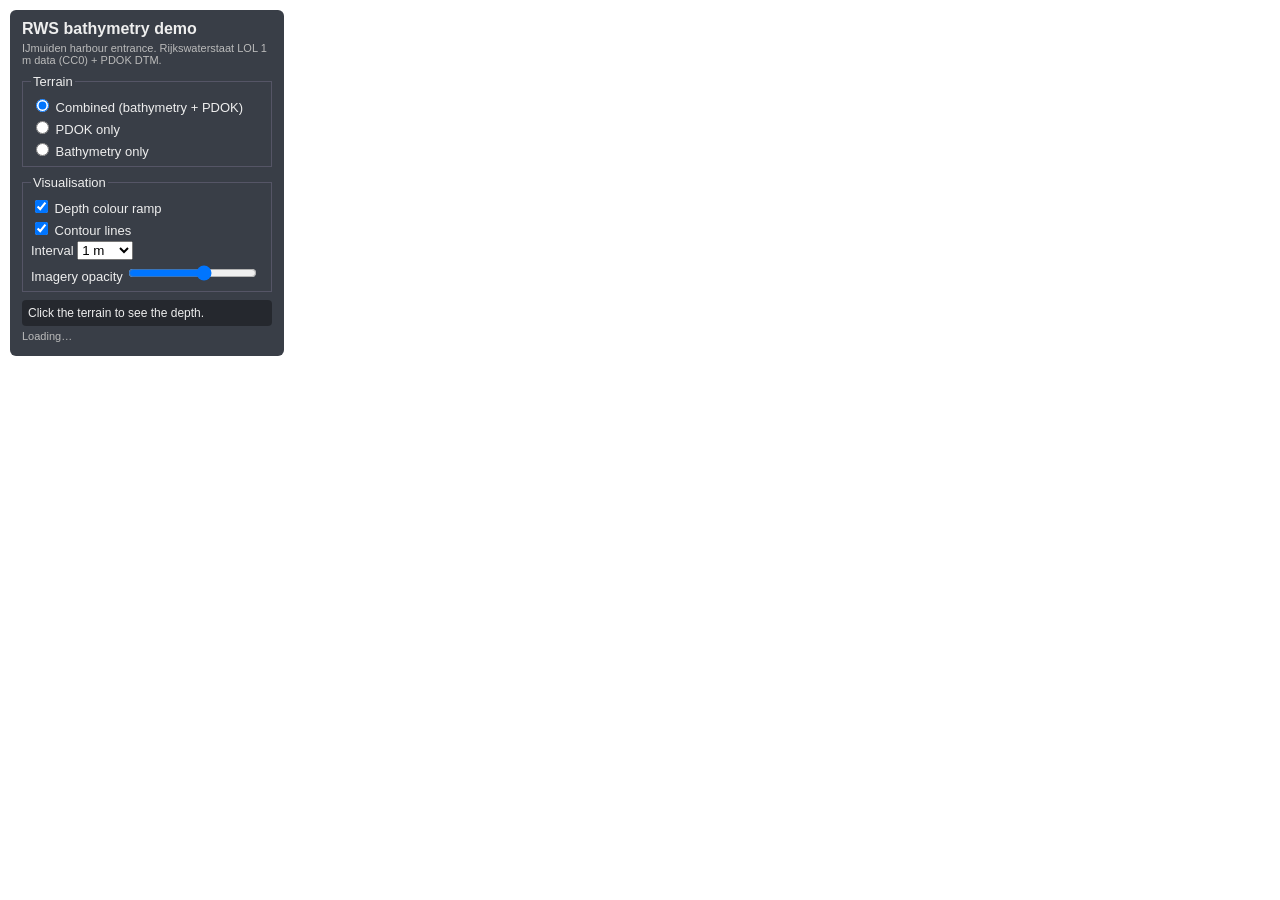
==== docs/demo/index.html @ a5e1f367 "RWS bathymetry to Cesium quantized-mesh/Terrarium tools and GitHub Pages demo Co-authored-by: Copilo" ====
<!doctype html>
<html lang="en">
<head>
  <meta charset="utf-8">
  <title>RWS bathymetry – Cesium terrain demo</title>
  <meta name="viewport" content="width=device-width, initial-scale=1">
  <script src="https://cesium.com/downloads/cesiumjs/releases/1.147/Build/Cesium/Cesium.js"></script>
  <link href="https://cesium.com/downloads/cesiumjs/releases/1.147/Build/Cesium/Widgets/widgets.css" rel="stylesheet">
  <link href="style.css" rel="stylesheet">
</head>
<body>
  <div id="cesiumContainer"></div>
  <div id="panel">
    <h1>RWS bathymetry demo</h1>
    <p class="small">IJmuiden harbour entrance. Rijkswaterstaat LOL 1 m data (CC0) + PDOK DTM.</p>

    <fieldset>
      <legend>Terrain</legend>
      <label><input type="radio" name="mode" value="combined" checked> Combined (bathymetry + PDOK)</label>
      <label><input type="radio" name="mode" value="pdok"> PDOK only</label>
      <label><input type="radio" name="mode" value="bathy"> Bathymetry only</label>
    </fieldset>

    <fieldset>
      <legend>Visualisation</legend>
      <label><input type="checkbox" id="ramp" checked> Depth colour ramp</label>
      <label><input type="checkbox" id="contours" checked> Contour lines</label>
      <label>Interval <select id="spacing">
        <option value="0.5">0.5 m</option>
        <option value="1" selected>1 m</option>
        <option value="2">2 m</option>
        <option value="5">5 m</option>
      </select></label>
      <label>Imagery opacity <input type="range" id="alpha" min="0" max="1" step="0.05" value="0.6"></label>
    </fieldset>

    <div id="legend"></div>
    <div id="info">Click the terrain to see the depth.</div>
    <p class="small" id="status">Loading…</p>
  </div>
  <script src="composite-terrain.js"></script>
  <script src="app.js"></script>
</body>
</html>
---- docs/demo/style.css ----
html, body, #cesiumContainer { width: 100%; height: 100%; margin: 0; overflow: hidden; font-family: sans-serif; }
#panel {
  position: absolute; top: 10px; left: 10px; width: 250px; padding: 10px 12px;
  background: rgba(30, 36, 46, 0.88); color: #eee; border-radius: 6px; font-size: 13px;
}
#panel h1 { font-size: 16px; margin: 0 0 4px; }
#panel fieldset { border: 1px solid #556; margin: 8px 0; padding: 4px 8px; }
#panel label { display: block; margin: 3px 0; }
.small { font-size: 11px; color: #bbb; margin: 4px 0; }
#legend .bar { height: 14px; border: 1px solid #889; }
#legend .ticks { display: flex; justify-content: space-between; font-size: 11px; }
#info { margin-top: 8px; padding: 6px; background: rgba(0, 0, 0, 0.35); border-radius: 4px; font-size: 12px; }
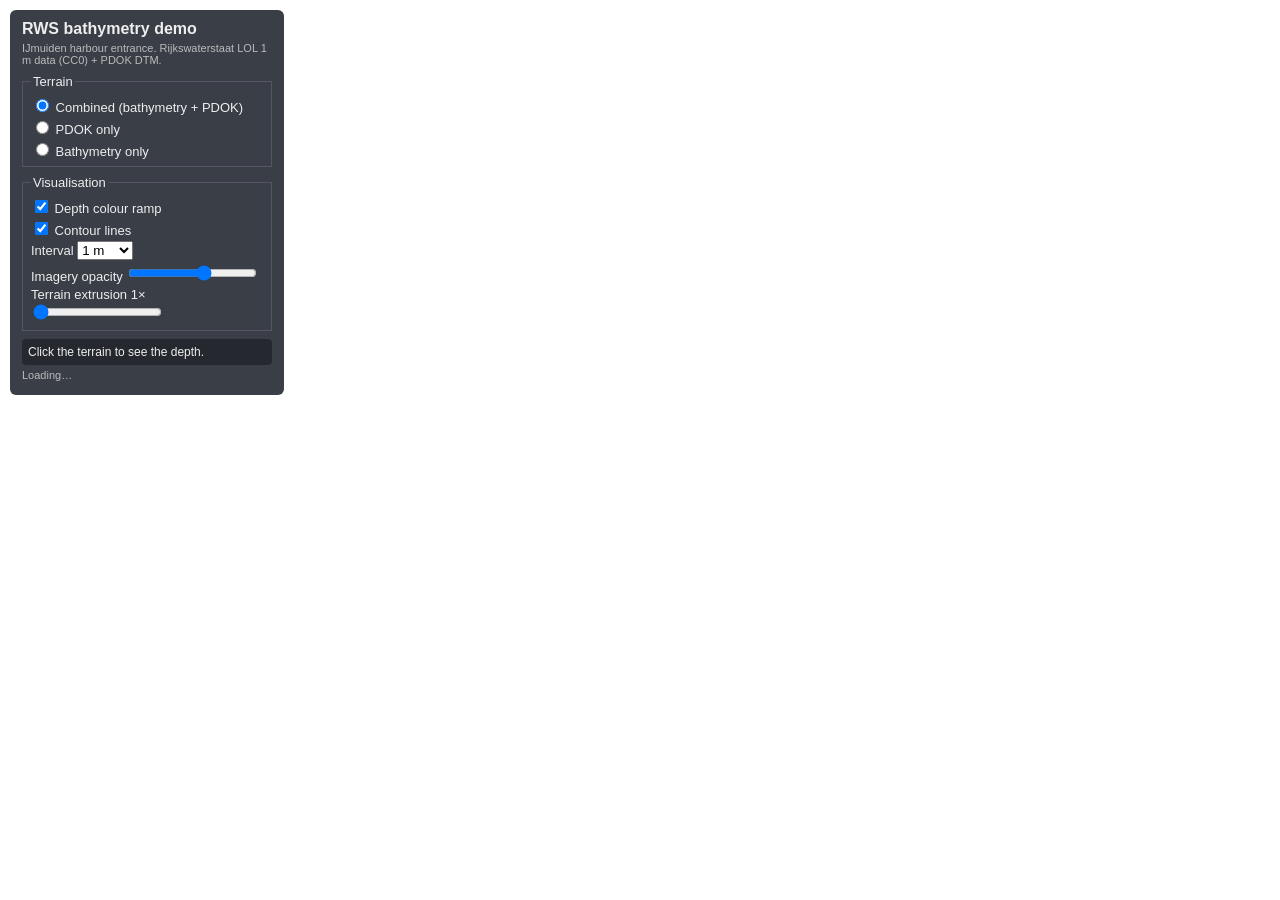
==== commit d093d2cc: "Demo: terrain extrusion (vertical exaggeration) slider Co-authored-by: Copilot <223556219+Copilot@us" ====
--- a/docs/demo/index.html
+++ b/docs/demo/index.html
@@ -32,6 +32,7 @@
         <option value="5">5 m</option>
       </select></label>
       <label>Imagery opacity <input type="range" id="alpha" min="0" max="1" step="0.05" value="0.6"></label>
+      <label>Terrain extrusion <span id="exagVal">1×</span> <input type="range" id="exag" min="1" max="10" step="0.5" value="1"></label>
     </fieldset>
 
     <div id="legend"></div>
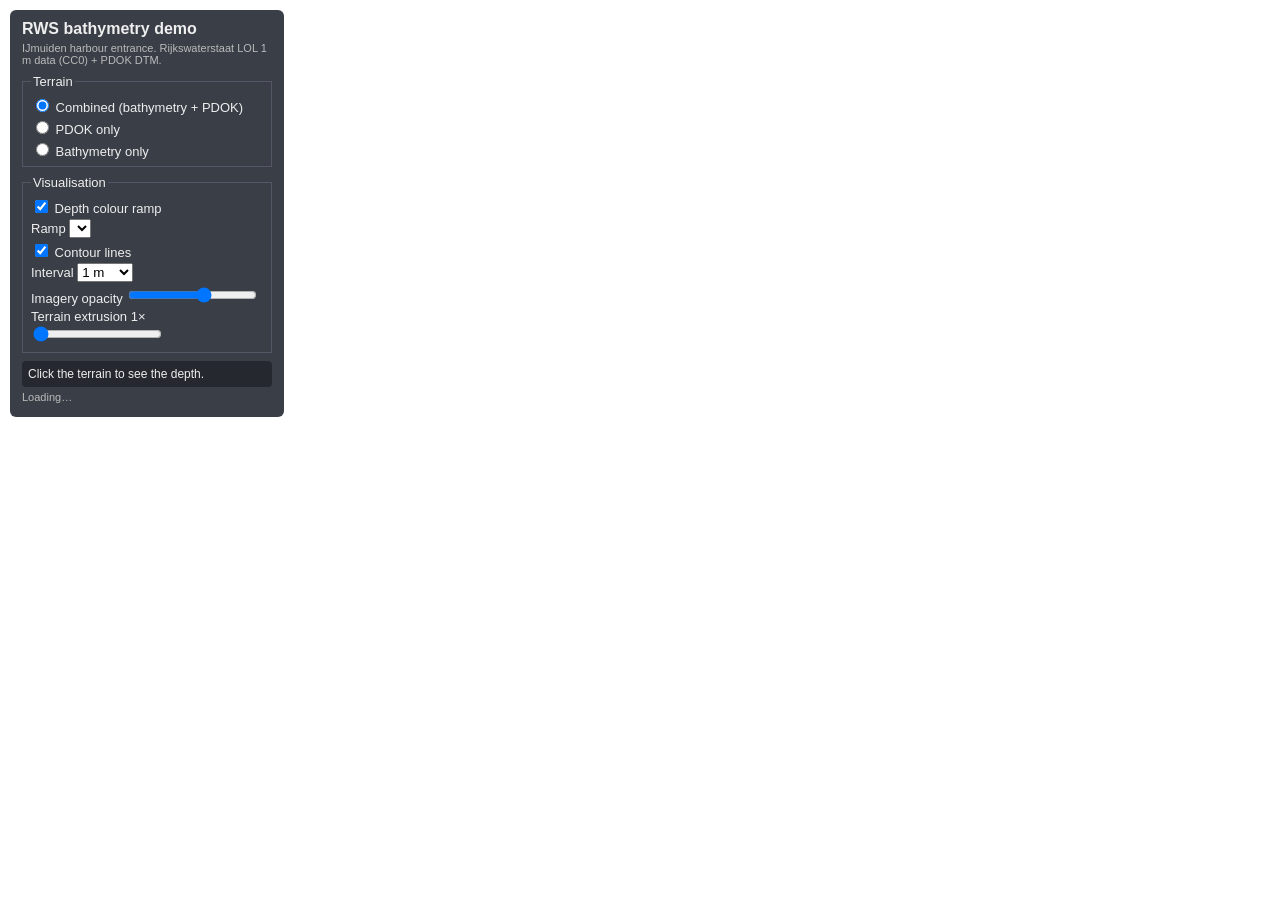
==== commit be0de02a: "Demo: selectable depth colour ramps Co-authored-by: Copilot <223556219+Copilot@users.noreply.github." ====
--- a/docs/demo/index.html
+++ b/docs/demo/index.html
@@ -24,6 +24,7 @@
     <fieldset>
       <legend>Visualisation</legend>
       <label><input type="checkbox" id="ramp" checked> Depth colour ramp</label>
+      <label>Ramp <select id="rampSelect"></select></label>
       <label><input type="checkbox" id="contours" checked> Contour lines</label>
       <label>Interval <select id="spacing">
         <option value="0.5">0.5 m</option>
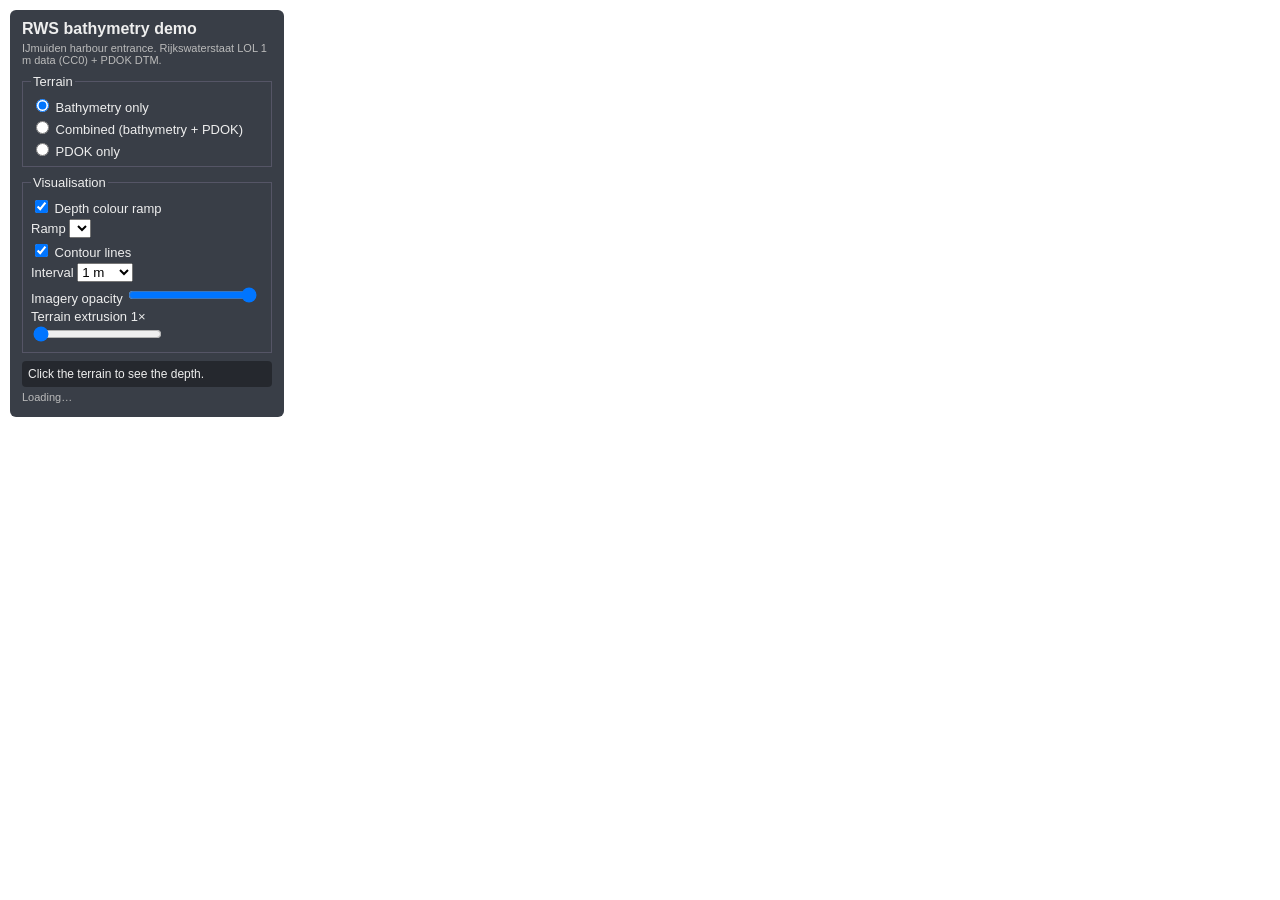
==== commit 62ed9475: "Demo: bathymetry-only default, red extent outline, show basemap outside survey area Co-authored-by: " ====
--- a/docs/demo/index.html
+++ b/docs/demo/index.html
@@ -16,9 +16,9 @@
 
     <fieldset>
       <legend>Terrain</legend>
-      <label><input type="radio" name="mode" value="combined" checked> Combined (bathymetry + PDOK)</label>
+      <label><input type="radio" name="mode" value="bathy" checked> Bathymetry only</label>
+      <label><input type="radio" name="mode" value="combined"> Combined (bathymetry + PDOK)</label>
       <label><input type="radio" name="mode" value="pdok"> PDOK only</label>
-      <label><input type="radio" name="mode" value="bathy"> Bathymetry only</label>
     </fieldset>
 
     <fieldset>
@@ -32,7 +32,7 @@
         <option value="2">2 m</option>
         <option value="5">5 m</option>
       </select></label>
-      <label>Imagery opacity <input type="range" id="alpha" min="0" max="1" step="0.05" value="0.6"></label>
+      <label>Imagery opacity <input type="range" id="alpha" min="0" max="1" step="0.05" value="1"></label>
       <label>Terrain extrusion <span id="exagVal">1×</span> <input type="range" id="exag" min="1" max="10" step="0.5" value="1"></label>
     </fieldset>
 
